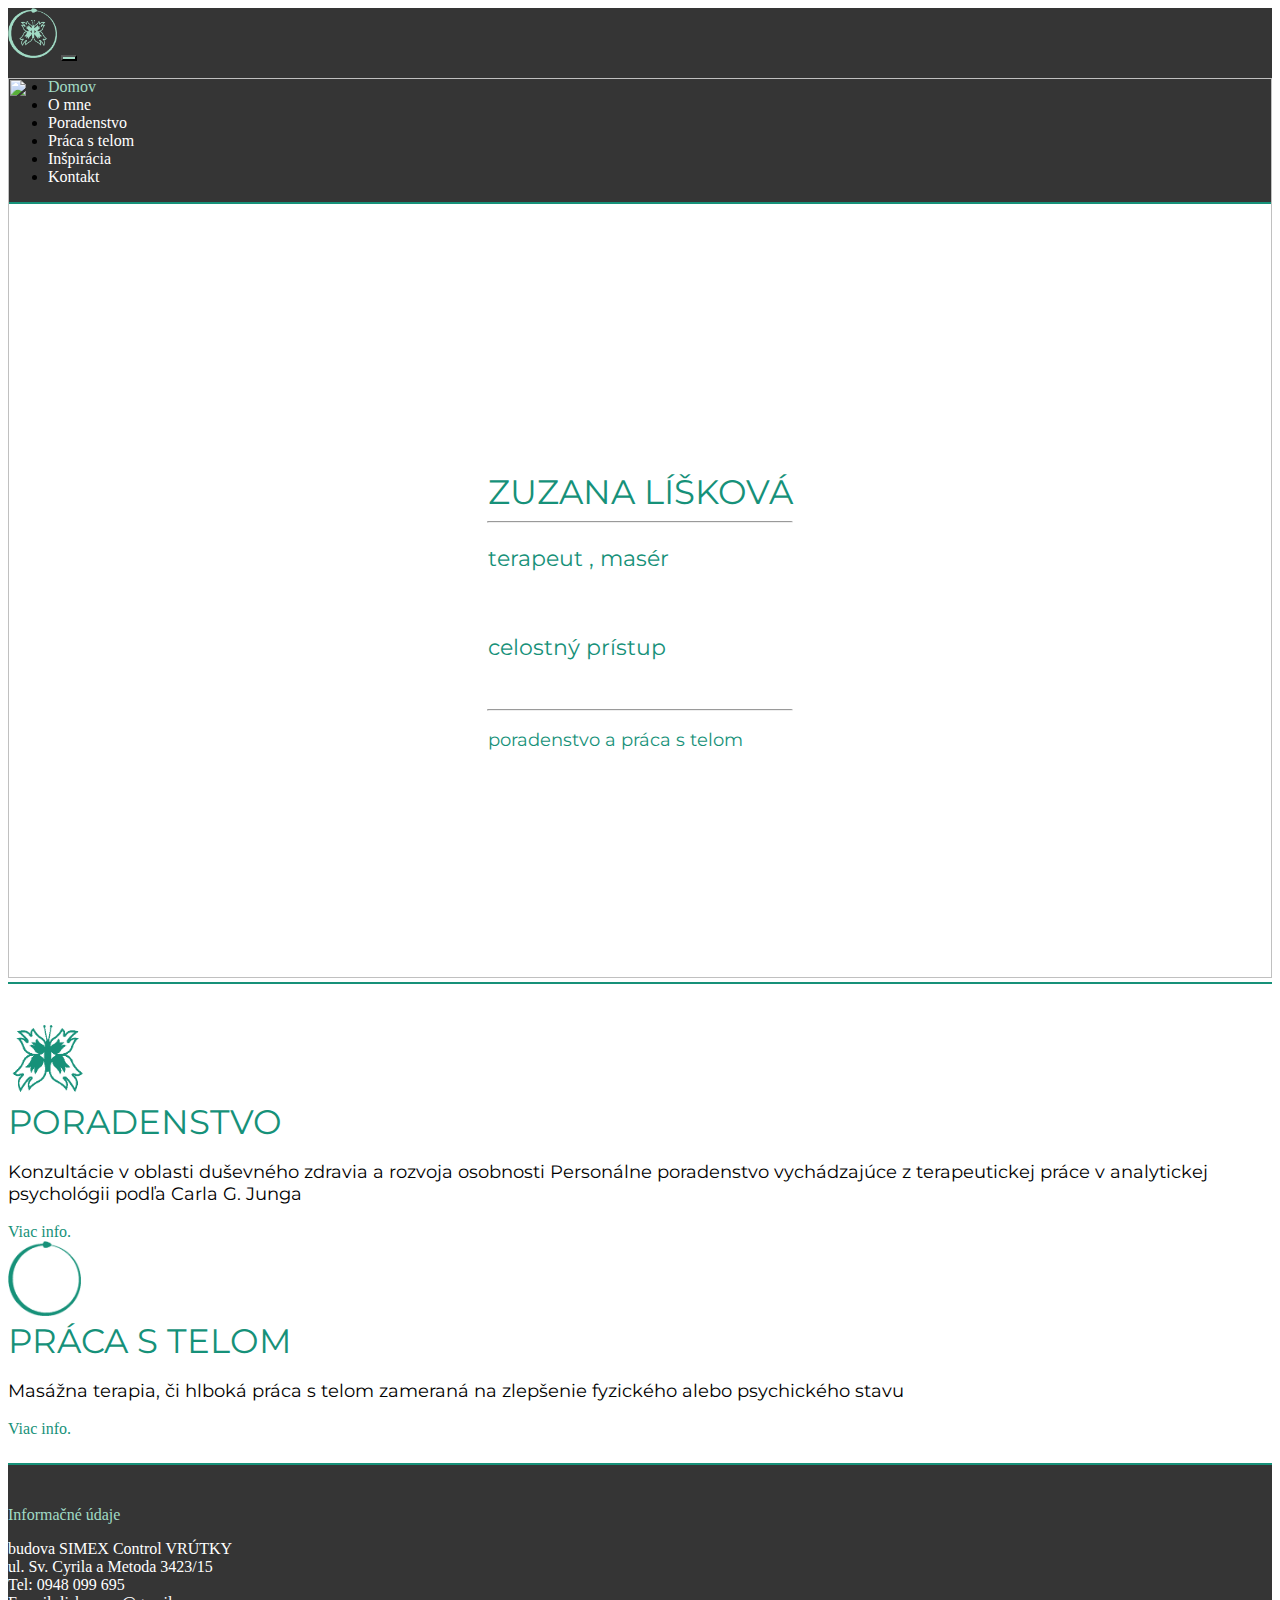
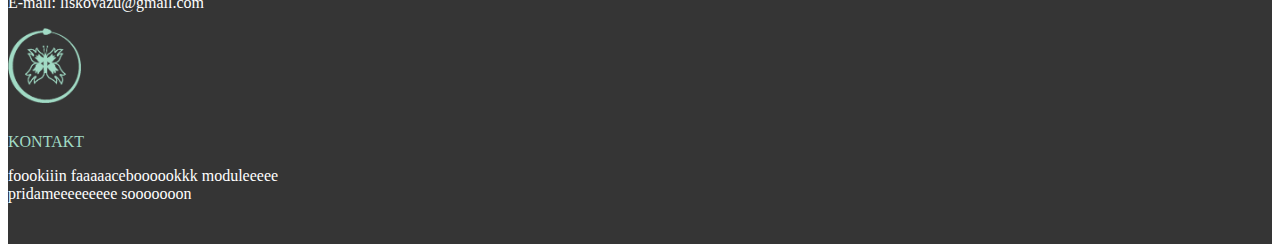
==== index.html @ 11ddf222 "Add home page for my therapist haha" ====
<!doctype html>
<html lang="en">
  <head>
    <meta charset="utf-8">
    <meta name="viewport" content="width=device-width, initial-scale=1">
    <meta name="description" content="Zuzana Liskova Terapie a Masaze">
    <meta name="author" content="Cortez Development Team">
    <meta name="docsearch:language" content="sk">

    <title>Masáže a Terapie</title>
    <link rel="shortcut icon" type="image/x-icon" href="images/favicon.ico">
    <link href="https://cdn.jsdelivr.net/npm/bootstrap@5.2.1/dist/css/bootstrap.min.css" rel="stylesheet" integrity="sha384-iYQeCzEYFbKjA/T2uDLTpkwGzCiq6soy8tYaI1GyVh/UjpbCx/TYkiZhlZB6+fzT" crossorigin="anonymous">
    <link href="./site.css" rel="stylesheet">
    
    <script src="https://cdn.jsdelivr.net/npm/bootstrap@5.2.1/dist/js/bootstrap.bundle.min.js" integrity="sha384-u1OknCvxWvY5kfmNBILK2hRnQC3Pr17a+RTT6rIHI7NnikvbZlHgTPOOmMi466C8" crossorigin="anonymous"></script>
    <script src="https://code.jquery.com/jquery-3.6.1.min.js" crossorigin="anonymous"></script>
    <script src="./site.js"></script>

  </head>
  <body>

    <header class="navbar navbar-expand-lg Xnavbar-dark sticky-top">
      <nav class="container-xxl bd-gutter flex-wrap flex-lg-nowrap" aria-label="Main navigation">
        <a class="navbar-brand" href="#home-page">
          <img src="liskovalogo.png" id="nav-logo">
        </a>
        <button class="navbar-toggler" type="button" data-bs-toggle="collapse" data-bs-target="#navbarNav" aria-controls="navbarNav" aria-expanded="false" aria-label="Toggle navigation">
          <span class="navbar-toggler-icon"></span>
        </button>
        <div class="collapse navbar-collapse" id="navbarNav">
          <ul class="navbar-nav ms-auto">
            <li class="nav-item">
              <a class="nav-link active" aria-current="home-page" href="#">Domov</a>
            </li>
            <li class="nav-item">
              <a class="nav-link" href="#about-page">O mne</a>
            </li>
            <li class="nav-item">
              <a class="nav-link" href="#counselling-page">Poradenstvo</a>
            </li>
            <li class="nav-item">
              <a class="nav-link" href="#body-work-page">Práca s telom</a>
            </li>
            <li class="nav-item">
              <a class="nav-link" href="#inspiration-page">Inšpirácia</a>
            </li>
            <li class="nav-item">
              <a class="nav-link" href="#contact-page">Kontakt</a>
            </li>
          </ul>
        </div>

      </nav>
    </header>
    
    <div class="page-content home-page">
      <a id="home-page" class="section-anchor"></a>
      <section>
        <div class="container-fluid">
          <div class="row align-items-center justify-content-center">
            <div class="col-12" id="home-background-section">
              <img src="https://static.ucraft.net/fs/ucraft/userFiles/zuzanaliskova/images/r112-deeptissue1-16227062116427.webp?v=1622706268" id="home-background">
              <div id="home-text">
                <a href="about-page" class="title-text text-green text-center">ZUZANA LÍŠKOVÁ</a>
                </br>
                <hr class="text-green">
                <p class="title-description text-green text-center">terapeut , masér</p>
                </br>
                <p class="title-description text-green text-center">celostný prístup</p>
                </br>
                <hr class="text-green">
                <p class="title-description-s text-green text-center">poradenstvo a práca s telom</p>
              </div>
            </div>
          </div>
          <div class="row">
            <div class="col-md-2"></div>
            <div class="col-md-3 text-center">
              <a href="counselling-page">
                <img id="logo-home-section" src="motyl.png">
                </br>
              </a> 
              <a href="counselling-page" class="title-text text-green">PORADENSTVO</a>
              <p class="title-description-s"> Konzultácie v oblasti duševného zdravia a rozvoja osobnosti
              Personálne poradenstvo vychádzajúce z terapeutickej práce v analytickej psychológii podľa Carla G. Junga</p>
              <a href="counselling-page" class="text-green">Viac info.</a>
            </div>
            <div class="col-md-2"></div>
            <div class="col-md-3 text-center">
              <a href="body-work-page">
                <img id="logo-home-section" src="kruh.png">
                </br>
              </a>
              <a href="body-work-page" class="title-text text-green">PRÁCA S TELOM</a>
              <p class="title-description-s">Masážna terapia, či hlboká práca s telom zameraná na zlepšenie fyzického alebo psychického stavu</p>
              <a href="body-work-page" class="text-green">Viac info.</a>
            </div>
            <div class="col-md-2"></div>
          </div>  
        </div>
        <div class="row footer-panel-row">
          <div class="col-md-2"></div>
          <div class="col-md-3 text-center">
            <p class="text-light-green"> Informačné údaje </p>
            <p class="text-description text-white">
              budova SIMEX Control VRÚTKY
              </br>
              ul. Sv. Cyrila a Metoda 3423/15
              </br>
              Tel: 0948 099 695
              </br>
              E-mail: liskovazu@gmail.com</p>
          </div>
          <div class="col-md-2 text-center">
            <a href="#contact-page">
              <img src="liskovalogo.png" id="footer-logo"></img>
              <p class="text-description text-light-green">
                KONTAKT 
              </p>
            </a>
          </div>
          <div class="col-md-3 text-center">
            <p class="text-white text-description">
              foookiiin faaaaaceboooookkk
              moduleeeee
              </br>
              pridameeeeeeeee sooooooon
            </p>
          </div>
          <div class="col-md-2"></div>
        </div>        
      </section>

  </body>
</html>
---- site.css ----
@import url('https://fonts.googleapis.com/css2?family=Montserrat&display=swap');

.navbar {
	background: rgb(53, 53, 53);
	border-bottom: 2px solid #169179;
}
a {
  text-decoration: none;
}
a:hover{
	color: rgb(161, 219, 197);
}
a.nav-link {
	color: white;
}
a.nav-link.active {
	color: rgb(161, 219, 197)!important;
}
a.nav-link:hover {
	color: rgb(161, 219, 197)!important;
}
.navbar-toggler {
	background-color: rgb(161, 219, 197);
}
#nav-logo {
	max-height: 50px;
}
.footer-panel-row {
	margin-right: 0px;
	margin-left: 0px;
	max-width: 100%;
	margin-top: 2%;
	padding-top: 2%;
	padding-bottom: 2%;
	background-color: rgb(53, 53, 53);
	border-top: 2px solid #169179;
}
#footer-logo {
	margin-bottom: 10px;
	max-height: 75px;
}
#home-row {
	height: 90vh;
}
#home-background-section {
	padding: 0;
	position: relative;
	margin-top: -10%;
	margin-bottom: 3%;
	border-bottom: 2px solid #169179;
}
#home-background {
	width: 100%;
	height: 100vh;
}
#home-text {
	position: absolute; 
	top: 60%; 
	left: 50%; 
	transform: translate(-50%, -50%);
}
#logo-home-section {
	max-height: 75px;
}
.text-white {
	color:#ffffff;
}
.text-light-green {
	color:rgb(161, 219, 197);
}
.text-green {
	color:#169179;
}
.title-text {
	font-size: 34px;
	font-family: 'Montserrat', sans-serif;
}
.title-description {
	font-size: 22px;
	font-family: 'Montserrat', sans-serif;
}
.title-description-s {
	font-size: 18px;
	font-family: 'Montserrat', sans-serif ;
}
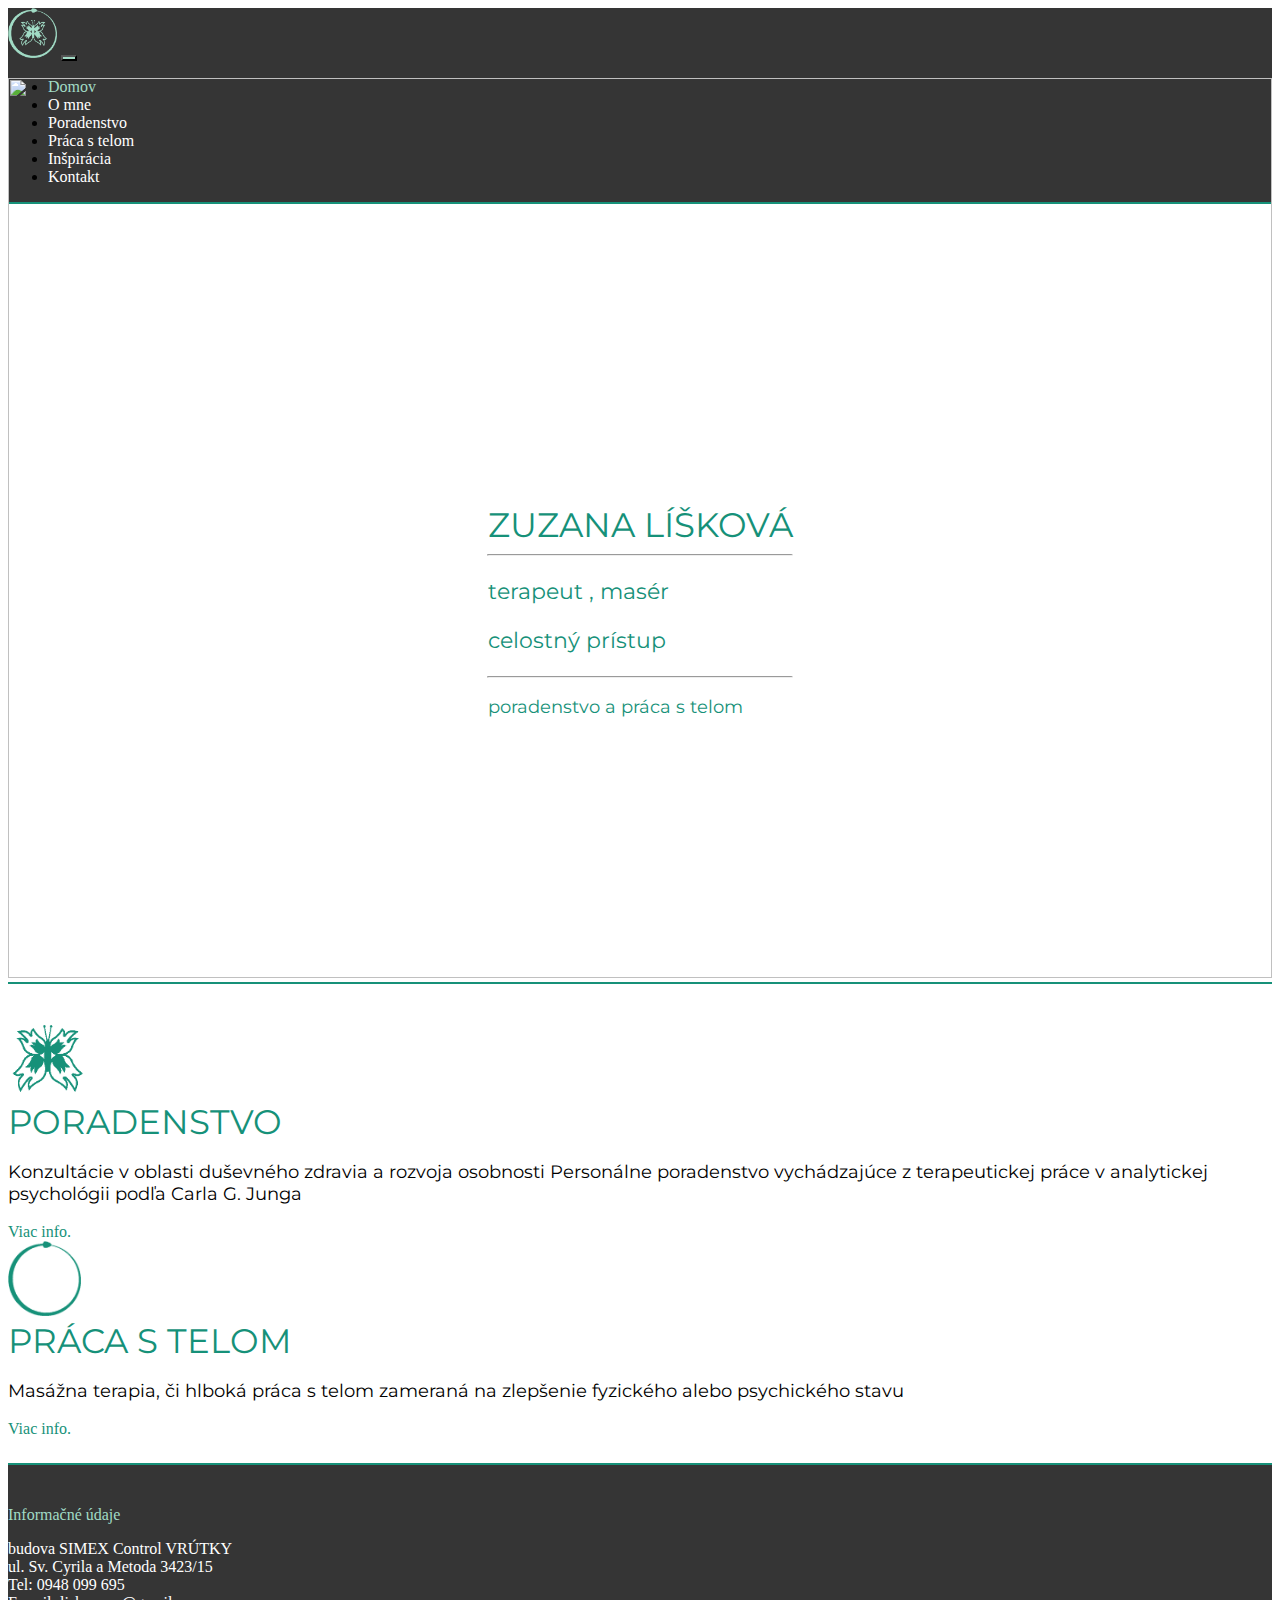
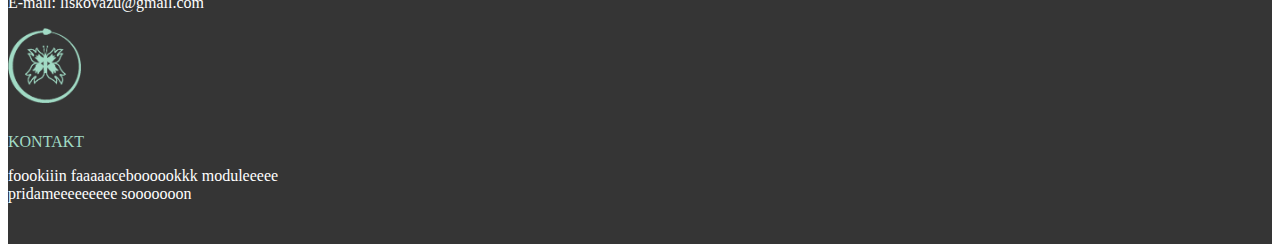
==== commit 68985c18: "Update home page" ====
--- a/index.html
+++ b/index.html
@@ -66,9 +66,7 @@
                 </br>
                 <hr class="text-green">
                 <p class="title-description text-green text-center">terapeut , masér</p>
-                </br>
                 <p class="title-description text-green text-center">celostný prístup</p>
-                </br>
                 <hr class="text-green">
                 <p class="title-description-s text-green text-center">poradenstvo a práca s telom</p>
               </div>
@@ -131,6 +129,7 @@
           <div class="col-md-2"></div>
         </div>        
       </section>
+    </div>
 
   </body>
 </html>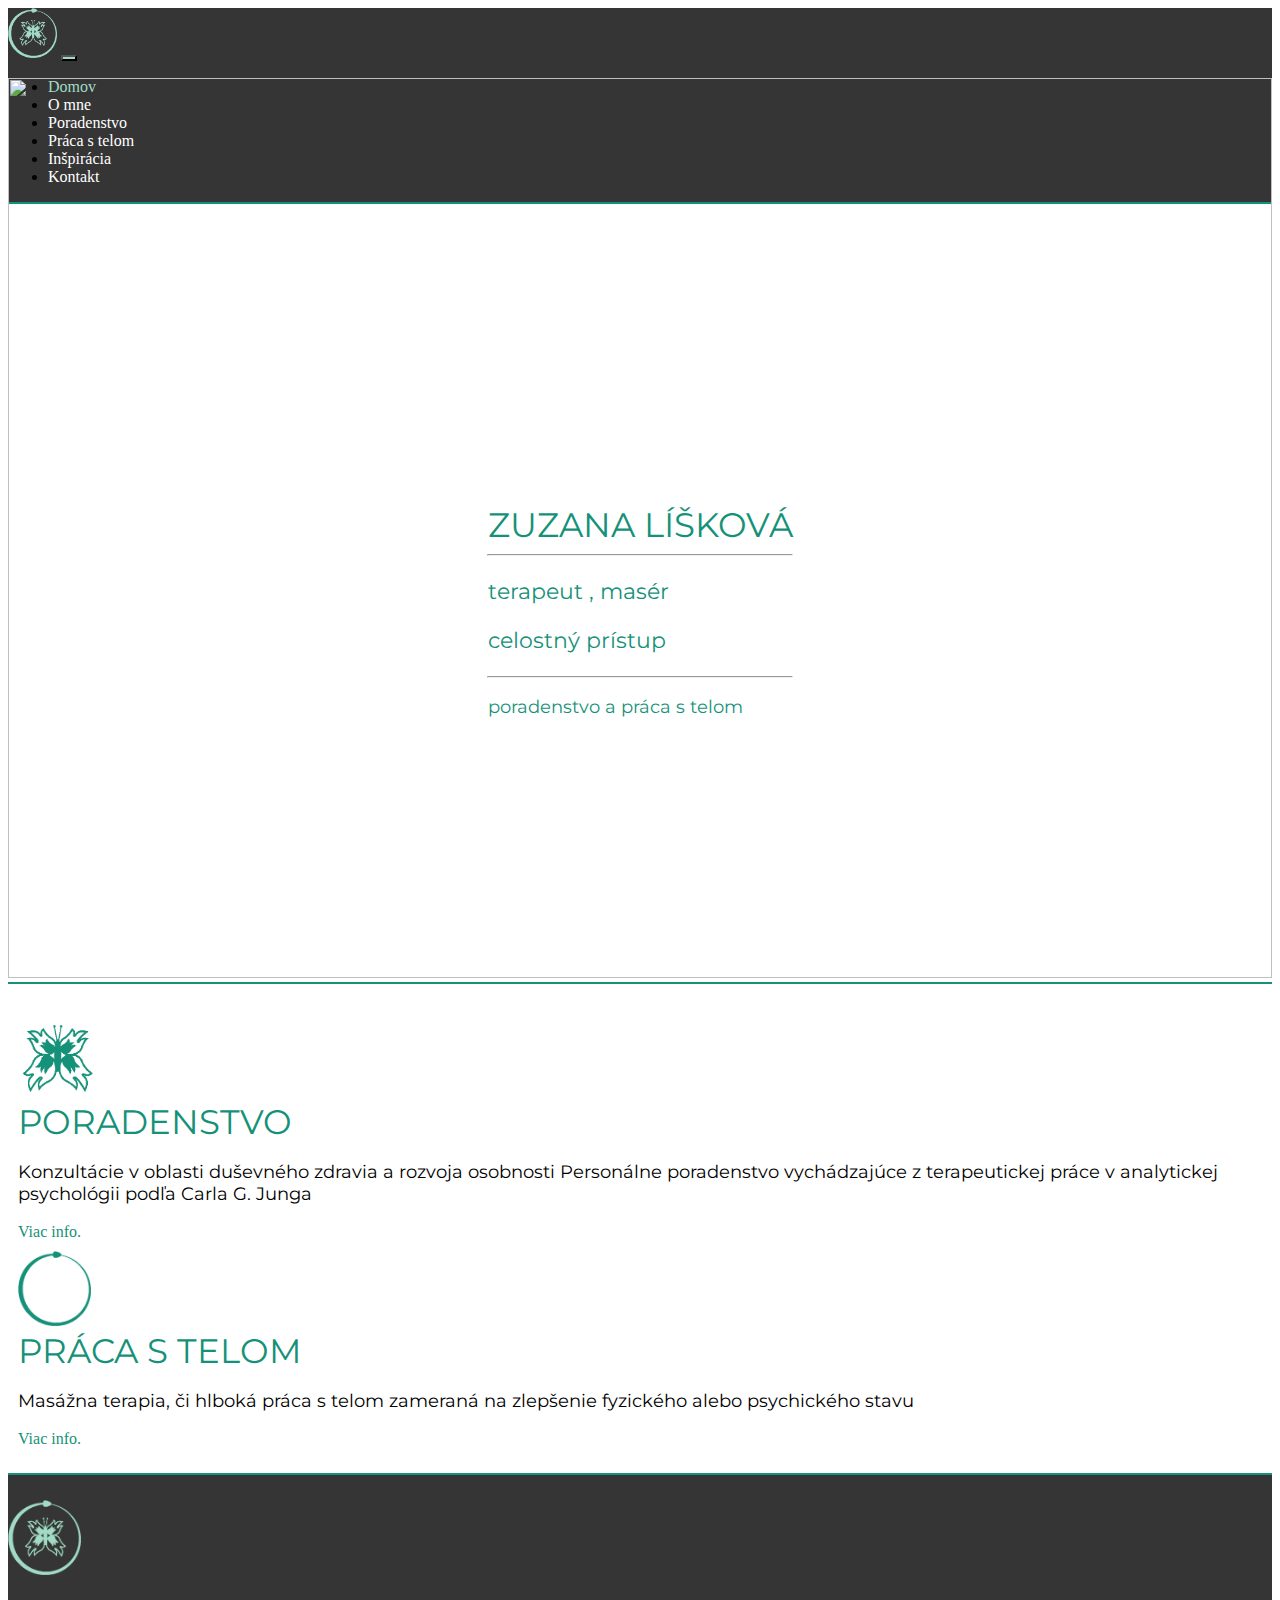
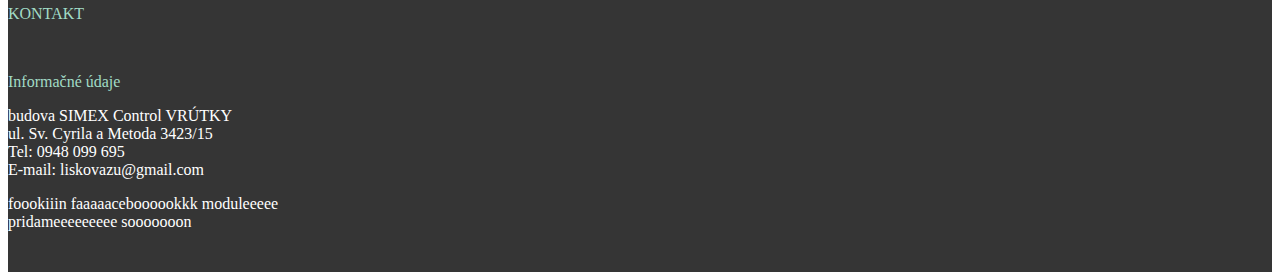
==== commit 4a1eab92: "Add about page , add some shitty js for head, header, footer, fixing fonts and shit" ====
--- a/index.html
+++ b/index.html
@@ -2,134 +2,71 @@
 <!doctype html>
 <html lang="en">
   <head>
-    <meta charset="utf-8">
-    <meta name="viewport" content="width=device-width, initial-scale=1">
-    <meta name="description" content="Zuzana Liskova Terapie a Masaze">
-    <meta name="author" content="Cortez Development Team">
-    <meta name="docsearch:language" content="sk">
+    <meta charset="UTF-8">    
+    <title>Masáže a Terapie</title>
+    <script src="head.js"></script>
+  </head>
 
-    <title>Masáže a Terapie</title>
-    <link rel="shortcut icon" type="image/x-icon" href="images/favicon.ico">
-    <link href="https://cdn.jsdelivr.net/npm/bootstrap@5.2.1/dist/css/bootstrap.min.css" rel="stylesheet" integrity="sha384-iYQeCzEYFbKjA/T2uDLTpkwGzCiq6soy8tYaI1GyVh/UjpbCx/TYkiZhlZB6+fzT" crossorigin="anonymous">
-    <link href="./site.css" rel="stylesheet">
-    
-    <script src="https://cdn.jsdelivr.net/npm/bootstrap@5.2.1/dist/js/bootstrap.bundle.min.js" integrity="sha384-u1OknCvxWvY5kfmNBILK2hRnQC3Pr17a+RTT6rIHI7NnikvbZlHgTPOOmMi466C8" crossorigin="anonymous"></script>
-    <script src="https://code.jquery.com/jquery-3.6.1.min.js" crossorigin="anonymous"></script>
-    <script src="./site.js"></script>
-
-  </head>
   <body>
+    <script>
+      loadHeader();
+    </script>
 
     <header class="navbar navbar-expand-lg Xnavbar-dark sticky-top">
-      <nav class="container-xxl bd-gutter flex-wrap flex-lg-nowrap" aria-label="Main navigation">
-        <a class="navbar-brand" href="#home-page">
-          <img src="liskovalogo.png" id="nav-logo">
-        </a>
-        <button class="navbar-toggler" type="button" data-bs-toggle="collapse" data-bs-target="#navbarNav" aria-controls="navbarNav" aria-expanded="false" aria-label="Toggle navigation">
-          <span class="navbar-toggler-icon"></span>
-        </button>
-        <div class="collapse navbar-collapse" id="navbarNav">
-          <ul class="navbar-nav ms-auto">
-            <li class="nav-item">
-              <a class="nav-link active" aria-current="home-page" href="#">Domov</a>
-            </li>
-            <li class="nav-item">
-              <a class="nav-link" href="#about-page">O mne</a>
-            </li>
-            <li class="nav-item">
-              <a class="nav-link" href="#counselling-page">Poradenstvo</a>
-            </li>
-            <li class="nav-item">
-              <a class="nav-link" href="#body-work-page">Práca s telom</a>
-            </li>
-            <li class="nav-item">
-              <a class="nav-link" href="#inspiration-page">Inšpirácia</a>
-            </li>
-            <li class="nav-item">
-              <a class="nav-link" href="#contact-page">Kontakt</a>
-            </li>
-          </ul>
-        </div>
-
-      </nav>
-    </header>
+    </header>    
     
-    <div class="page-content home-page">
-      <a id="home-page" class="section-anchor"></a>
-      <section>
-        <div class="container-fluid">
-          <div class="row align-items-center justify-content-center">
-            <div class="col-12" id="home-background-section">
-              <img src="https://static.ucraft.net/fs/ucraft/userFiles/zuzanaliskova/images/r112-deeptissue1-16227062116427.webp?v=1622706268" id="home-background">
-              <div id="home-text">
-                <a href="about-page" class="title-text text-green text-center">ZUZANA LÍŠKOVÁ</a>
-                </br>
-                <hr class="text-green">
-                <p class="title-description text-green text-center">terapeut , masér</p>
-                <p class="title-description text-green text-center">celostný prístup</p>
-                <hr class="text-green">
-                <p class="title-description-s text-green text-center">poradenstvo a práca s telom</p>
+    <main>
+      <div class="page-content home-page">
+        <a id="home-page" class="section-anchor"></a>
+        <section>
+          <div class="container-fluid">
+            <div class="row align-items-center justify-content-center">
+              <div class="col-12" id="home-background-section">
+                <img src="https://static.ucraft.net/fs/ucraft/userFiles/zuzanaliskova/images/r112-deeptissue1-16227062116427.webp?v=1622706268" id="home-background">
+                <div id="home-text">
+                  <a href="about-page.html" class="title-text text-green text-center">ZUZANA LÍŠKOVÁ</a>
+                  </br>
+                  <hr class="text-green">
+                  <p class="title-description text-green text-center">terapeut , masér</p>
+                  <p class="title-description text-green text-center">celostný prístup</p>
+                  <hr class="text-green">
+                  <p class="title-description-s text-green text-center">poradenstvo a práca s telom</p>
+                </div>
               </div>
             </div>
+            <div class="row">
+              <div class="col-md-2"></div>
+              <div class="col-md-3 col-margin text-center">
+                <a href="counselling-page.html">
+                  <img id="logo-home-section" src="motyl.png">
+                  </br>
+                </a> 
+                <a href="counselling-page.html" class="title-text text-green">PORADENSTVO</a>
+                <p class="title-description-s"> Konzultácie v oblasti duševného zdravia a rozvoja osobnosti
+                Personálne poradenstvo vychádzajúce z terapeutickej práce v analytickej psychológii podľa Carla G. Junga</p>
+                <a href="counselling-page.html" class="text-green">Viac info.</a>
+              </div>
+              <div class="col-md-2"></div>
+              <div class="col-md-3 col-margin text-center">
+                <a href="body-work-page.html">
+                  <img id="logo-home-section" src="kruh.png">
+                  </br>
+                </a>
+                <a href="body-work-page.html" class="title-text text-green">PRÁCA S TELOM</a>
+                <p class="title-description-s">Masážna terapia, či hlboká práca s telom zameraná na zlepšenie fyzického alebo psychického stavu</p>
+                <a href="body-work-page.html" class="text-green">Viac info.</a>
+              </div>
+              <div class="col-md-2"></div>
+            </div>
           </div>
-          <div class="row">
-            <div class="col-md-2"></div>
-            <div class="col-md-3 text-center">
-              <a href="counselling-page">
-                <img id="logo-home-section" src="motyl.png">
-                </br>
-              </a> 
-              <a href="counselling-page" class="title-text text-green">PORADENSTVO</a>
-              <p class="title-description-s"> Konzultácie v oblasti duševného zdravia a rozvoja osobnosti
-              Personálne poradenstvo vychádzajúce z terapeutickej práce v analytickej psychológii podľa Carla G. Junga</p>
-              <a href="counselling-page" class="text-green">Viac info.</a>
-            </div>
-            <div class="col-md-2"></div>
-            <div class="col-md-3 text-center">
-              <a href="body-work-page">
-                <img id="logo-home-section" src="kruh.png">
-                </br>
-              </a>
-              <a href="body-work-page" class="title-text text-green">PRÁCA S TELOM</a>
-              <p class="title-description-s">Masážna terapia, či hlboká práca s telom zameraná na zlepšenie fyzického alebo psychického stavu</p>
-              <a href="body-work-page" class="text-green">Viac info.</a>
-            </div>
-            <div class="col-md-2"></div>
-          </div>  
-        </div>
-        <div class="row footer-panel-row">
-          <div class="col-md-2"></div>
-          <div class="col-md-3 text-center">
-            <p class="text-light-green"> Informačné údaje </p>
-            <p class="text-description text-white">
-              budova SIMEX Control VRÚTKY
-              </br>
-              ul. Sv. Cyrila a Metoda 3423/15
-              </br>
-              Tel: 0948 099 695
-              </br>
-              E-mail: liskovazu@gmail.com</p>
-          </div>
-          <div class="col-md-2 text-center">
-            <a href="#contact-page">
-              <img src="liskovalogo.png" id="footer-logo"></img>
-              <p class="text-description text-light-green">
-                KONTAKT 
-              </p>
-            </a>
-          </div>
-          <div class="col-md-3 text-center">
-            <p class="text-white text-description">
-              foookiiin faaaaaceboooookkk
-              moduleeeee
-              </br>
-              pridameeeeeeeee sooooooon
-            </p>
-          </div>
-          <div class="col-md-2"></div>
-        </div>        
-      </section>
-    </div>
+        </section>
+      </div>
+    </main>
+
+    <footer>
+    </footer>
+
+    <script src="header-footer.js"></script>
 
   </body>
 </html>